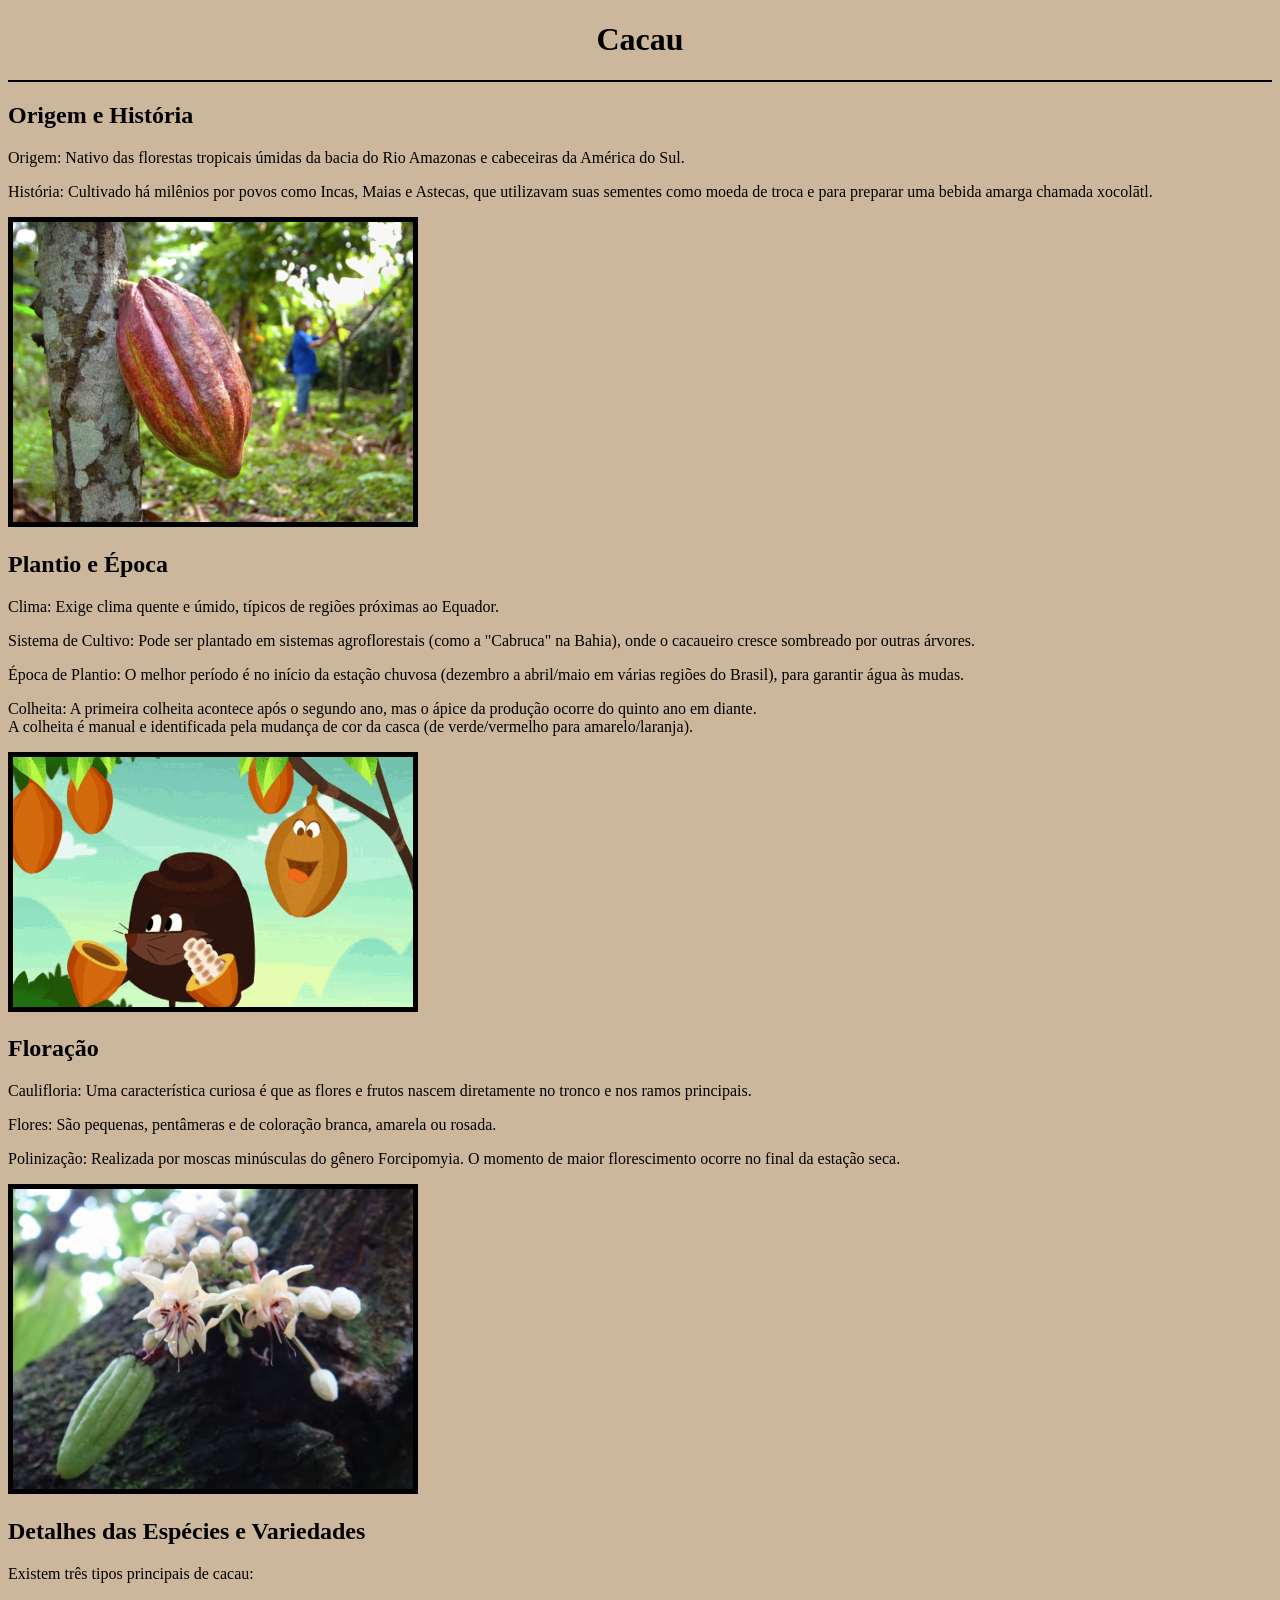
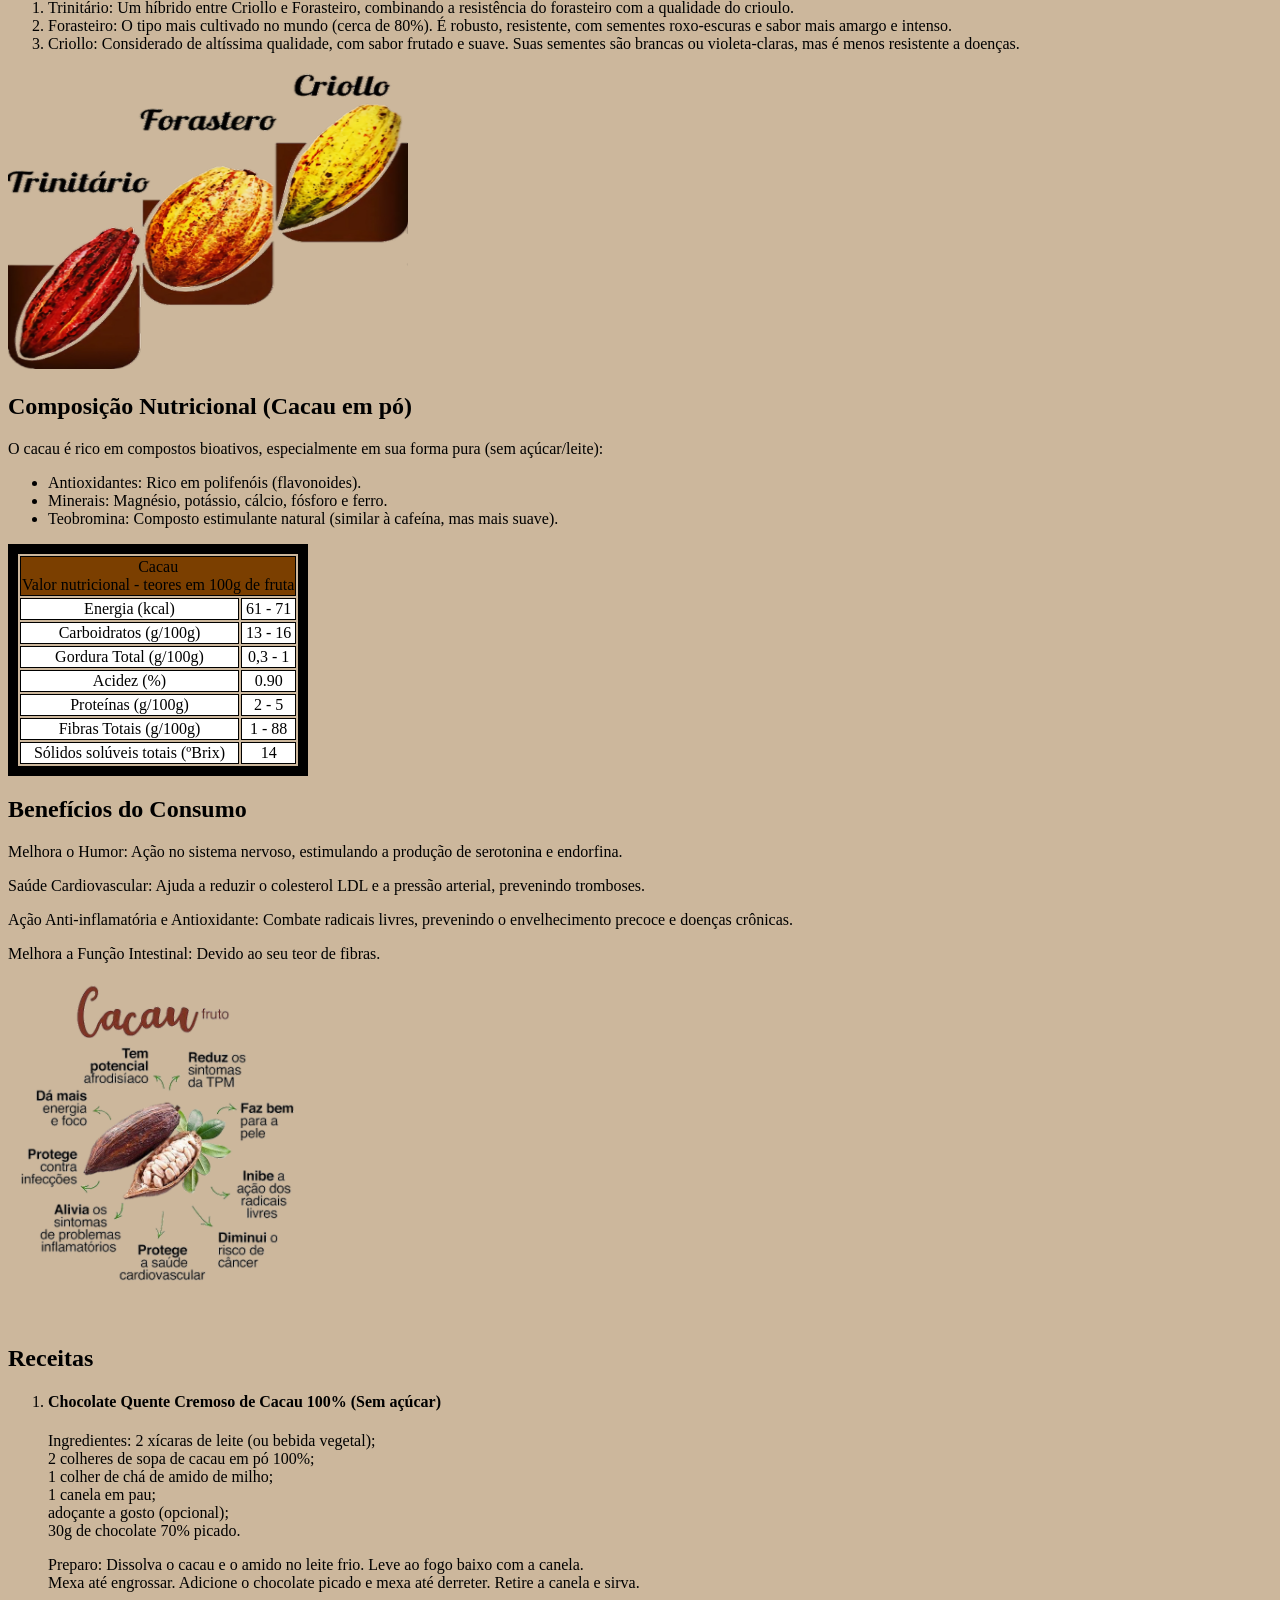
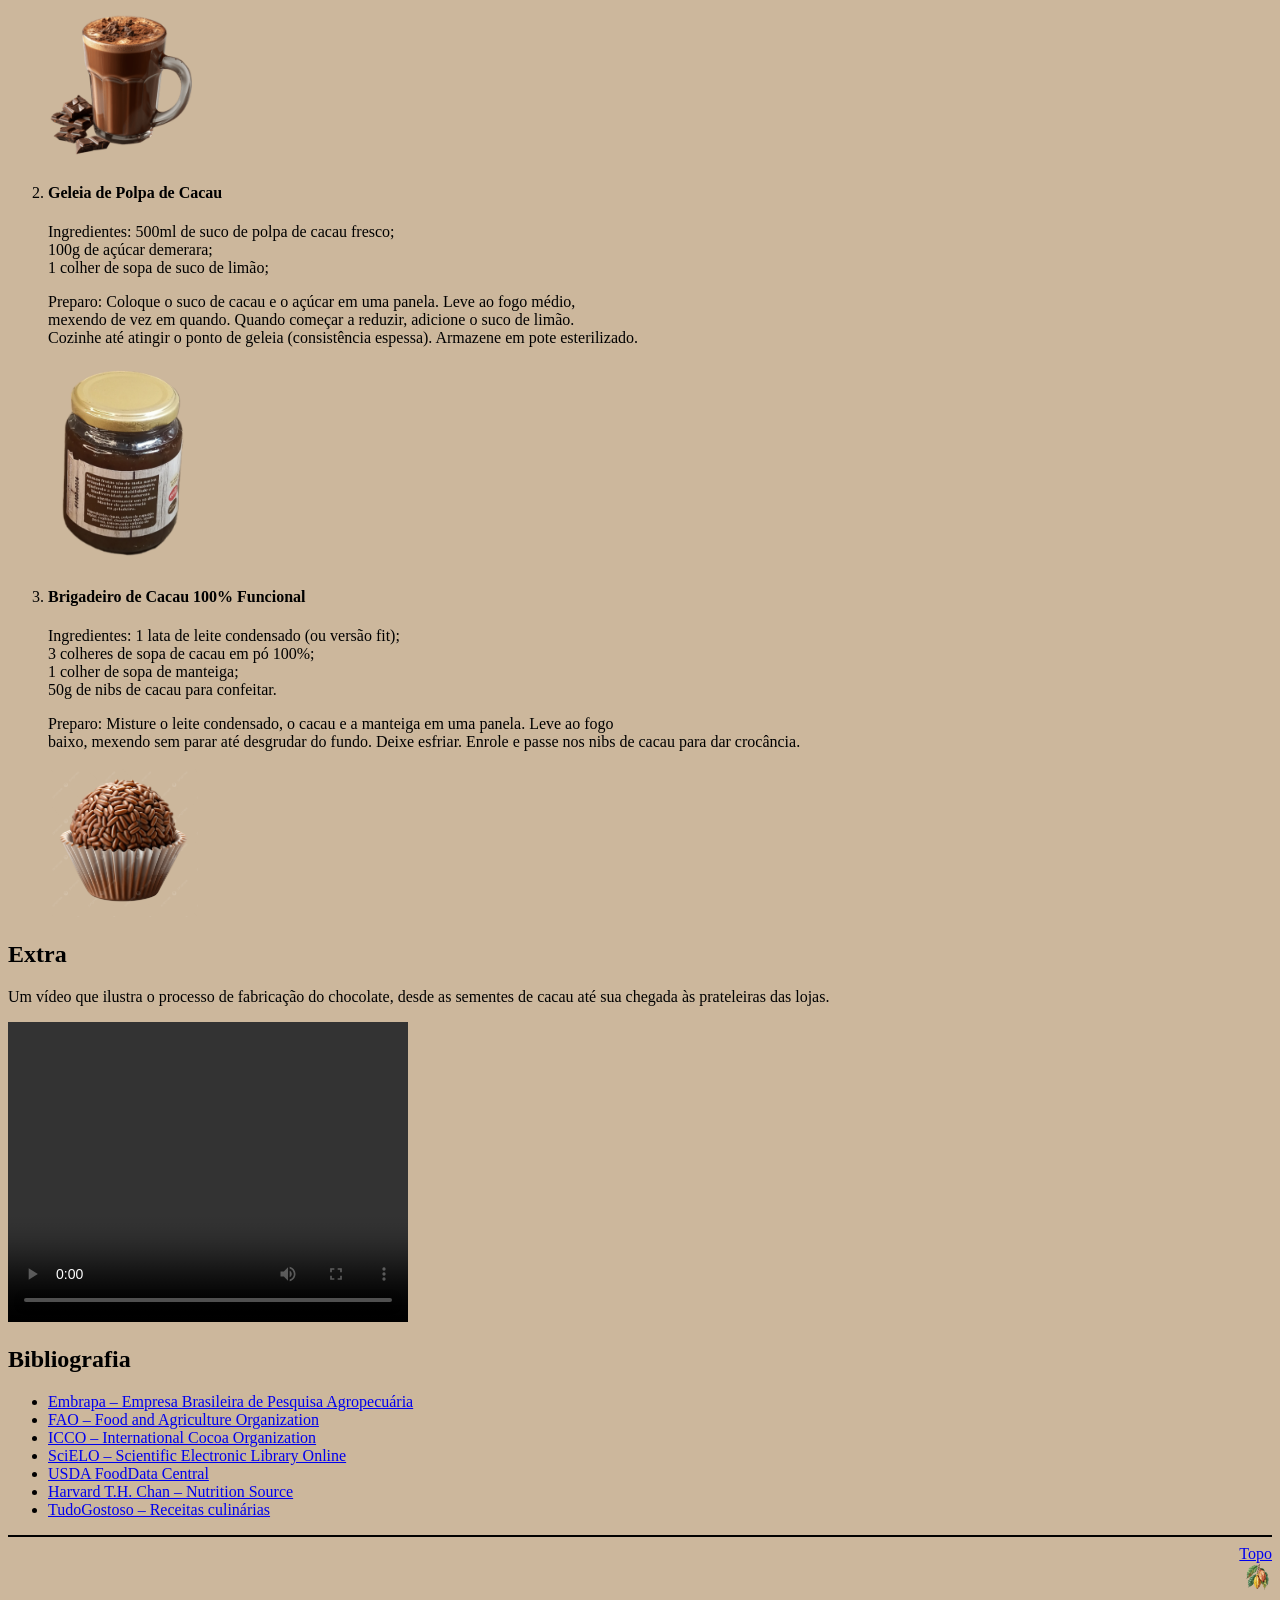
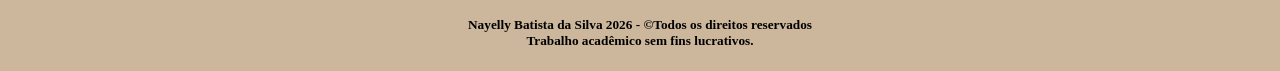
==== index.html @ ab0018b4 "Add files via upload" ====
<!doctype html>
<html lang="pt-br">
	<head>
		<title>Cacau</title>
		<meta charset="utf-8">
		<link rel="icon" type="image/png" href="img/cacauicon.png">
	</head>

	<body bgcolor="#ccb79c">

		<h1 align="center">Cacau</h1>
		<hr color="#000000">

		<h2 align="justify">Origem e História</h2>
		<p align="justify">Origem: Nativo das florestas tropicais úmidas da bacia do Rio Amazonas e cabeceiras da América do Sul.</p>
		<p align="justify">História: Cultivado há milênios por povos como Incas, Maias e Astecas, que utilizavam suas sementes como moeda de troca e para preparar uma bebida amarga chamada xocolātl.</p>
		<img src="img/cacau1.jpg" width="400" border="5">

		<h2 align="justify">Plantio e Época</h2>
		<p align="justify">Clima: Exige clima quente e úmido, típicos de regiões próximas ao Equador.</p>
		<p align="justify">Sistema de Cultivo: Pode ser plantado em sistemas agroflorestais (como a "Cabruca" na Bahia), onde o cacaueiro cresce sombreado por outras árvores.</p>
		<p align="justify">Época de Plantio: O melhor período é no início da estação chuvosa (dezembro a abril/maio em várias regiões do Brasil), para garantir água às mudas.</p>
		<p align="justify">Colheita: A primeira colheita acontece após o segundo ano, mas o ápice da produção ocorre do quinto ano em diante.<br>
		A colheita é manual e identificada pela mudança de cor da casca (de verde/vermelho para amarelo/laranja).</p>
		<img src="img/cacau2.gif" width="400" height="250" border="5">

		<h2 align="justify">Floração</h2>
		<p align="justify">Caulifloria: Uma característica curiosa é que as flores e frutos nascem diretamente no tronco e nos ramos principais.</p>
		<p align="justify">Flores: São pequenas, pentâmeras e de coloração branca, amarela ou rosada.</p>
		<p align="justify">Polinização: Realizada por moscas minúsculas do gênero Forcipomyia. O momento de maior florescimento ocorre no final da estação seca.</p>
		<img src="img/cacau3.jpg" width="400" border="5">

		<h2 align="justify">Detalhes das Espécies e Variedades</h2>
		<p align="justify">Existem três tipos principais de cacau:</p>

		<ol>
			<li>Trinitário: Um híbrido entre Criollo e Forasteiro, combinando a resistência do forasteiro com a qualidade do crioulo.</li>
			<li>Forasteiro: O tipo mais cultivado no mundo (cerca de 80%). É robusto, resistente, com sementes roxo-escuras e sabor mais amargo e intenso.</li>
			<li>Criollo: Considerado de altíssima qualidade, com sabor frutado e suave. Suas sementes são brancas ou violeta-claras, mas é menos resistente a doenças.</li>
		</ol>

		<img src="img/cacau4.png" width="400" height="300">

		<h2 align="justify">Composição Nutricional (Cacau em pó)</h2>
		<p align="justify">O cacau é rico em compostos bioativos, especialmente em sua forma pura (sem açúcar/leite):</p>

		<ul>
			<li>Antioxidantes: Rico em polifenóis (flavonoides).</li>
			<li>Minerais: Magnésio, potássio, cálcio, fósforo e ferro.</li>
			<li>Teobromina: Composto estimulante natural (similar à cafeína, mas mais suave).</li>
		</ul>

		<table align="justify" border="10" bordercolor="#000000">
			<tr>
				<td align="center" colspan="2" bgcolor="#7B3F00">
					Cacau<br>Valor nutricional - teores em 100g de fruta
				</td>
			</tr>
			<tr>
				<td align="center" bgcolor="#FFFFFF">Energia (kcal)</td>
				<td align="center" bgcolor="#FFFFFF">61 - 71</td>
			</tr>
			<tr>
				<td align="center" bgcolor="#FFFFFF">Carboidratos (g/100g)</td>
				<td align="center" bgcolor="#FFFFFF">13 - 16</td>
			</tr>
			<tr>
				<td align="center" bgcolor="#FFFFFF">Gordura Total (g/100g)</td>
				<td align="center" bgcolor="#FFFFFF">0,3 - 1</td>
			</tr>
			<tr>
				<td align="center" bgcolor="#FFFFFF">Acidez (%)</td>
				<td align="center" bgcolor="#FFFFFF">0.90</td>
			</tr>
			<tr>
				<td align="center" bgcolor="#FFFFFF">Proteínas (g/100g)</td>
				<td align="center" bgcolor="#FFFFFF">2 - 5</td>
			</tr>
			<tr>
				<td align="center" bgcolor="#FFFFFF">Fibras Totais (g/100g)</td>
				<td align="center" bgcolor="#FFFFFF">1 - 88</td>
			</tr>
			<tr>
				<td align="center" bgcolor="#FFFFFF">Sólidos solúveis totais (ºBrix)</td>
				<td align="center" bgcolor="#FFFFFF">14</td>
			</tr>
		</table>

		<h2 align="justify">Benefícios do Consumo</h2>
		<p align="justify">Melhora o Humor: Ação no sistema nervoso, estimulando a produção de serotonina e endorfina.</p>
		<p align="justify">Saúde Cardiovascular: Ajuda a reduzir o colesterol LDL e a pressão arterial, prevenindo tromboses.</p>
		<p align="justify">Ação Anti-inflamatória e Antioxidante: Combate radicais livres, prevenindo o envelhecimento precoce e doenças crônicas.</p>
		<p align="justify">Melhora a Função Intestinal: Devido ao seu teor de fibras.</p>
		<img src="img/cacau6.png" width="300">

		<h2 align="justify">Receitas</h2>

		<ol>
			<li>
				<h4>Chocolate Quente Cremoso de Cacau 100% (Sem açúcar)</h4>
				<p>Ingredientes: 2 xícaras de leite (ou bebida vegetal);<br> 2 colheres de sopa de cacau em pó 100%;<br> 1 colher de chá de amido de milho;<br> 1 canela em pau;<br> adoçante a gosto (opcional);<br> 30g de chocolate 70% picado.</p>
				<p>Preparo: Dissolva o cacau e o amido no leite frio. Leve ao fogo baixo com a canela.<br> Mexa até engrossar. Adicione o chocolate picado e mexa até derreter. Retire a canela e sirva.</p>
				<img src="img/receita1.png" width="150">
			</li>

			<li>
				<h4>Geleia de Polpa de Cacau</h4>
				<p>Ingredientes: 500ml de suco de polpa de cacau fresco;<br> 100g de açúcar demerara;<br> 1 colher de sopa de suco de limão;</p>
				<p>Preparo: Coloque o suco de cacau e o açúcar em uma panela. Leve ao fogo médio,<br> mexendo de vez em quando. Quando começar a reduzir, adicione o suco de limão.<br> Cozinhe até atingir o ponto de geleia (consistência espessa). Armazene em pote esterilizado.</p>
				<img src="img/receita2.png" width="150">
			</li>

			<li>
				<h4>Brigadeiro de Cacau 100% Funcional</h4>
				<p>Ingredientes: 1 lata de leite condensado (ou versão fit);<br> 3 colheres de sopa de cacau em pó 100%;<br> 1 colher de sopa de manteiga;<br> 50g de nibs de cacau para confeitar.</p>
				<p>Preparo: Misture o leite condensado, o cacau e a manteiga em uma panela. Leve ao fogo<br> baixo, mexendo sem parar até desgrudar do fundo. Deixe esfriar. Enrole e passe nos nibs de cacau para dar crocância.</p>
				<img src="img/receita3.png" width="150">
			</li>
		</ol>

		<h2 align="justify">Extra</h2>
		<p align="justify">Um vídeo que ilustra o processo de fabricação do chocolate, desde as sementes de cacau até sua chegada às prateleiras das lojas.</p>

		<video controls width="400" height="300">
			<source src="video/cacau.mp4" type="video/mp4">
		</video>
		
		<h2 align="justify">Bibliografia</h2>

		<ul>
			<li><a href="https://www.embrapa.br">Embrapa – Empresa Brasileira de Pesquisa Agropecuária</a></li>
			<li><a href="https://www.fao.org">FAO – Food and Agriculture Organization</a></li>
			<li><a href="https://www.icco.org">ICCO – International Cocoa Organization</a></li>
			<li><a href="https://www.scielo.br">SciELO – Scientific Electronic Library Online</a></li>
			<li><a href="https://fdc.nal.usda.gov">USDA FoodData Central</a></li>
			<li><a href="https://www.hsph.harvard.edu/nutritionsource">Harvard T.H. Chan – Nutrition Source</a></li>
			<li><a href="https://www.tudogostoso.com.br">TudoGostoso – Receitas culinárias</a></li>
		</ul>


		<hr color="#000000">

		<div align="right"><a href="#">Topo</a></div>
		<div align="right">
        <a href="#"><img src="img/ancora.png" width="28"></a>
		</div>

		<h5 align="center">Nayelly Batista da Silva 2026 - &copyTodos os direitos reservados<br>Trabalho acadêmico sem fins lucrativos.</h5>

	</body>
</html>
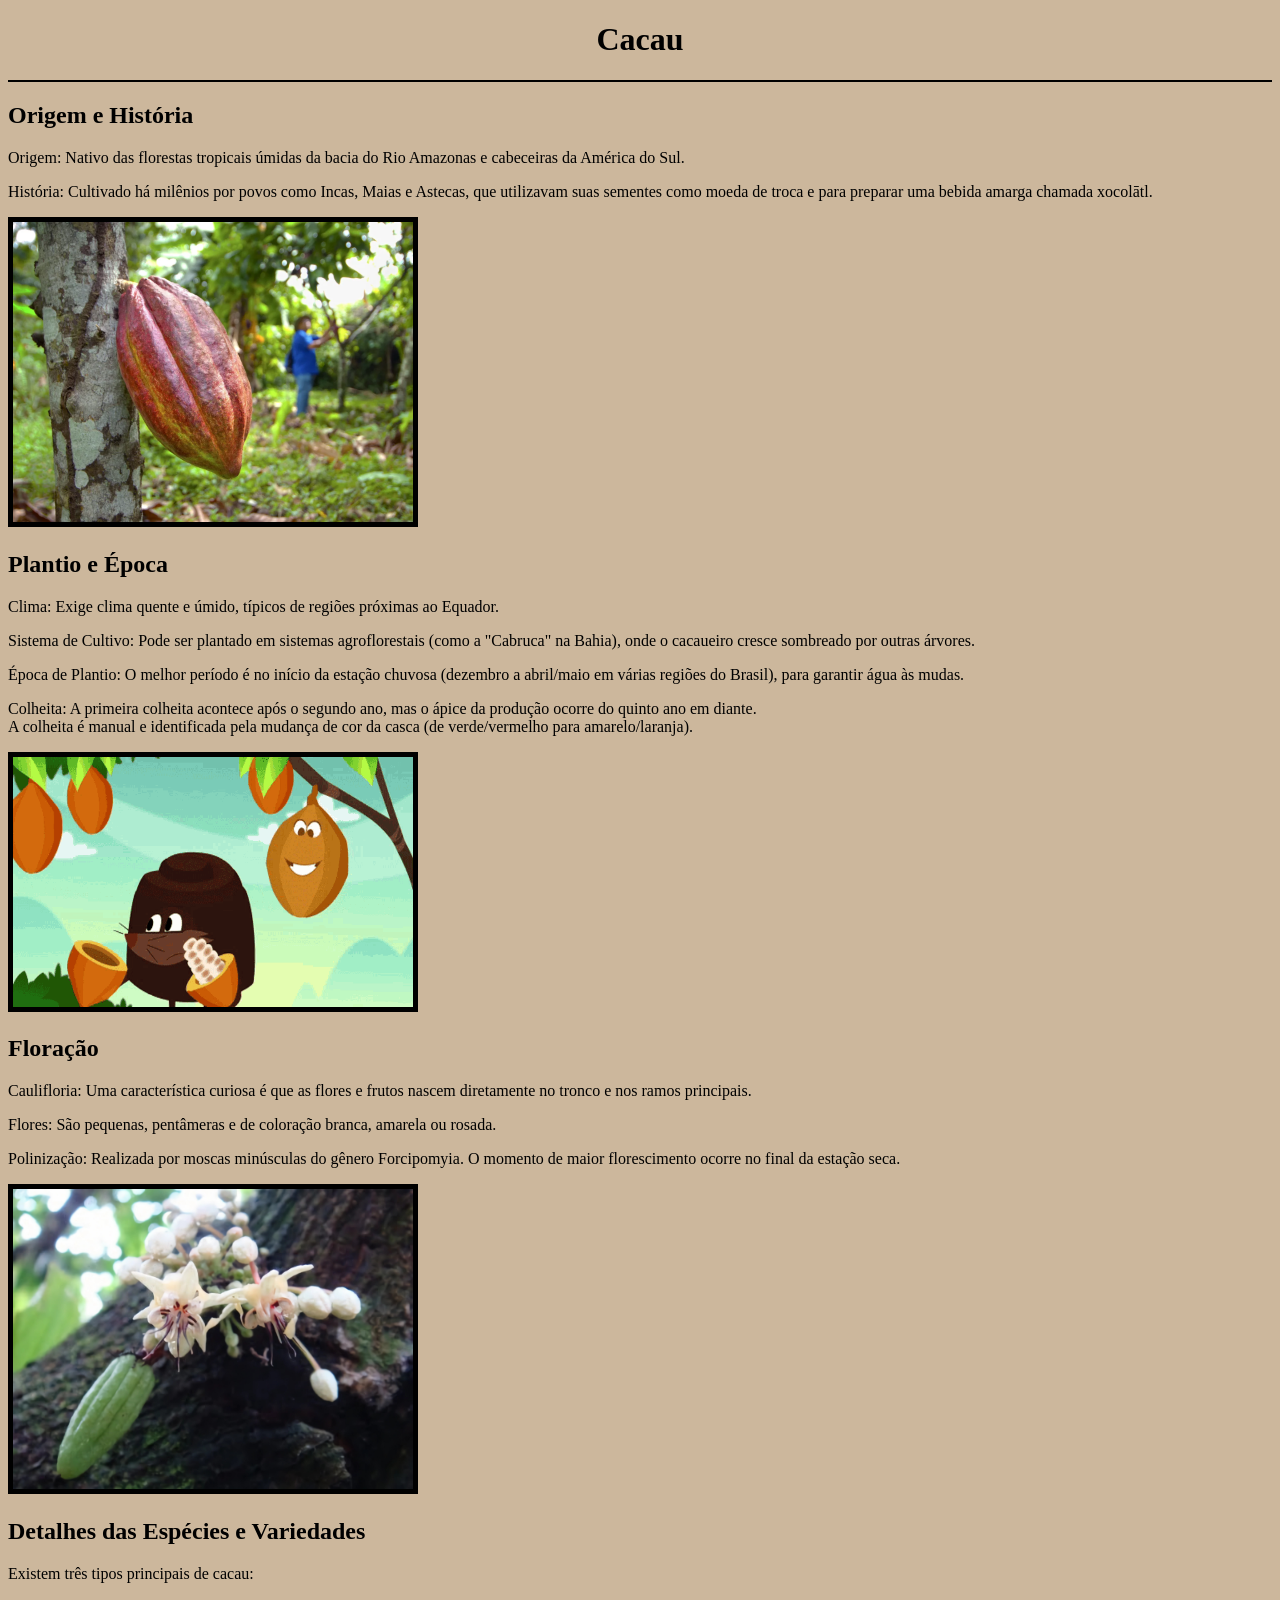
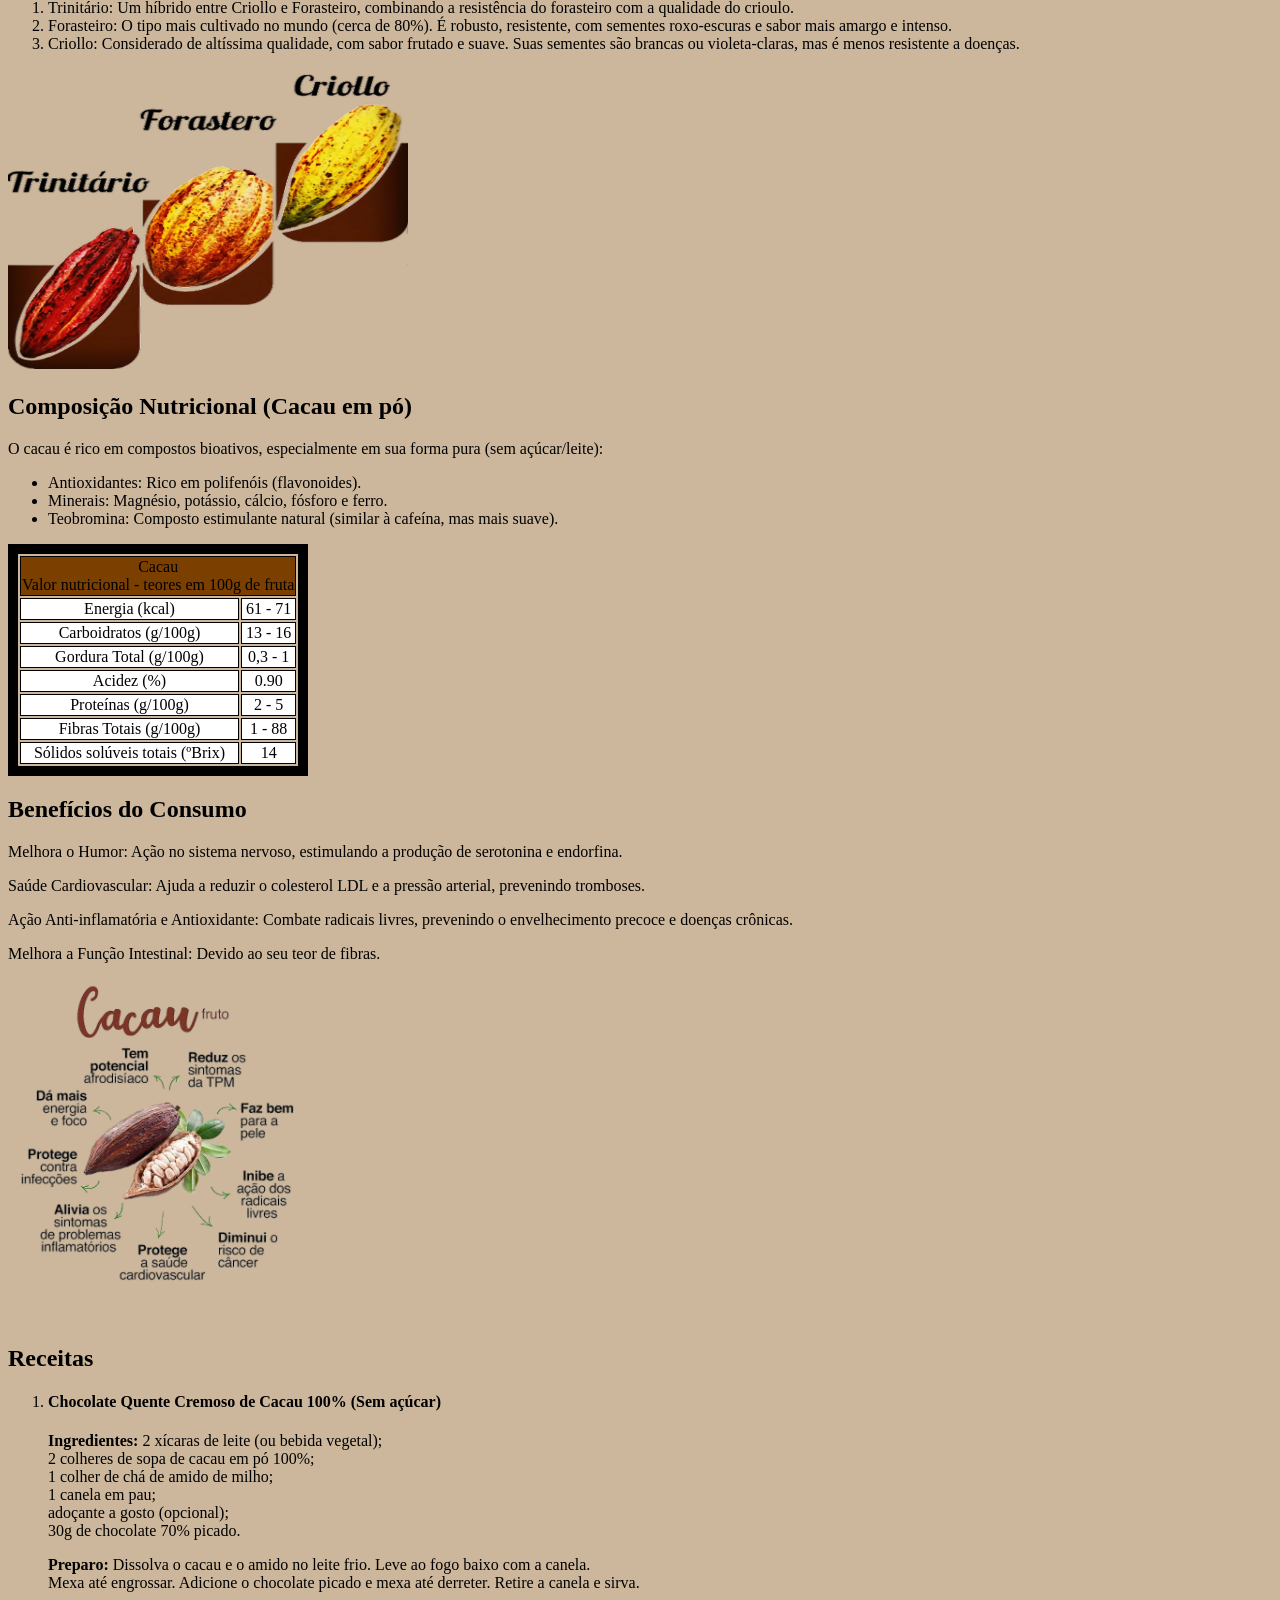
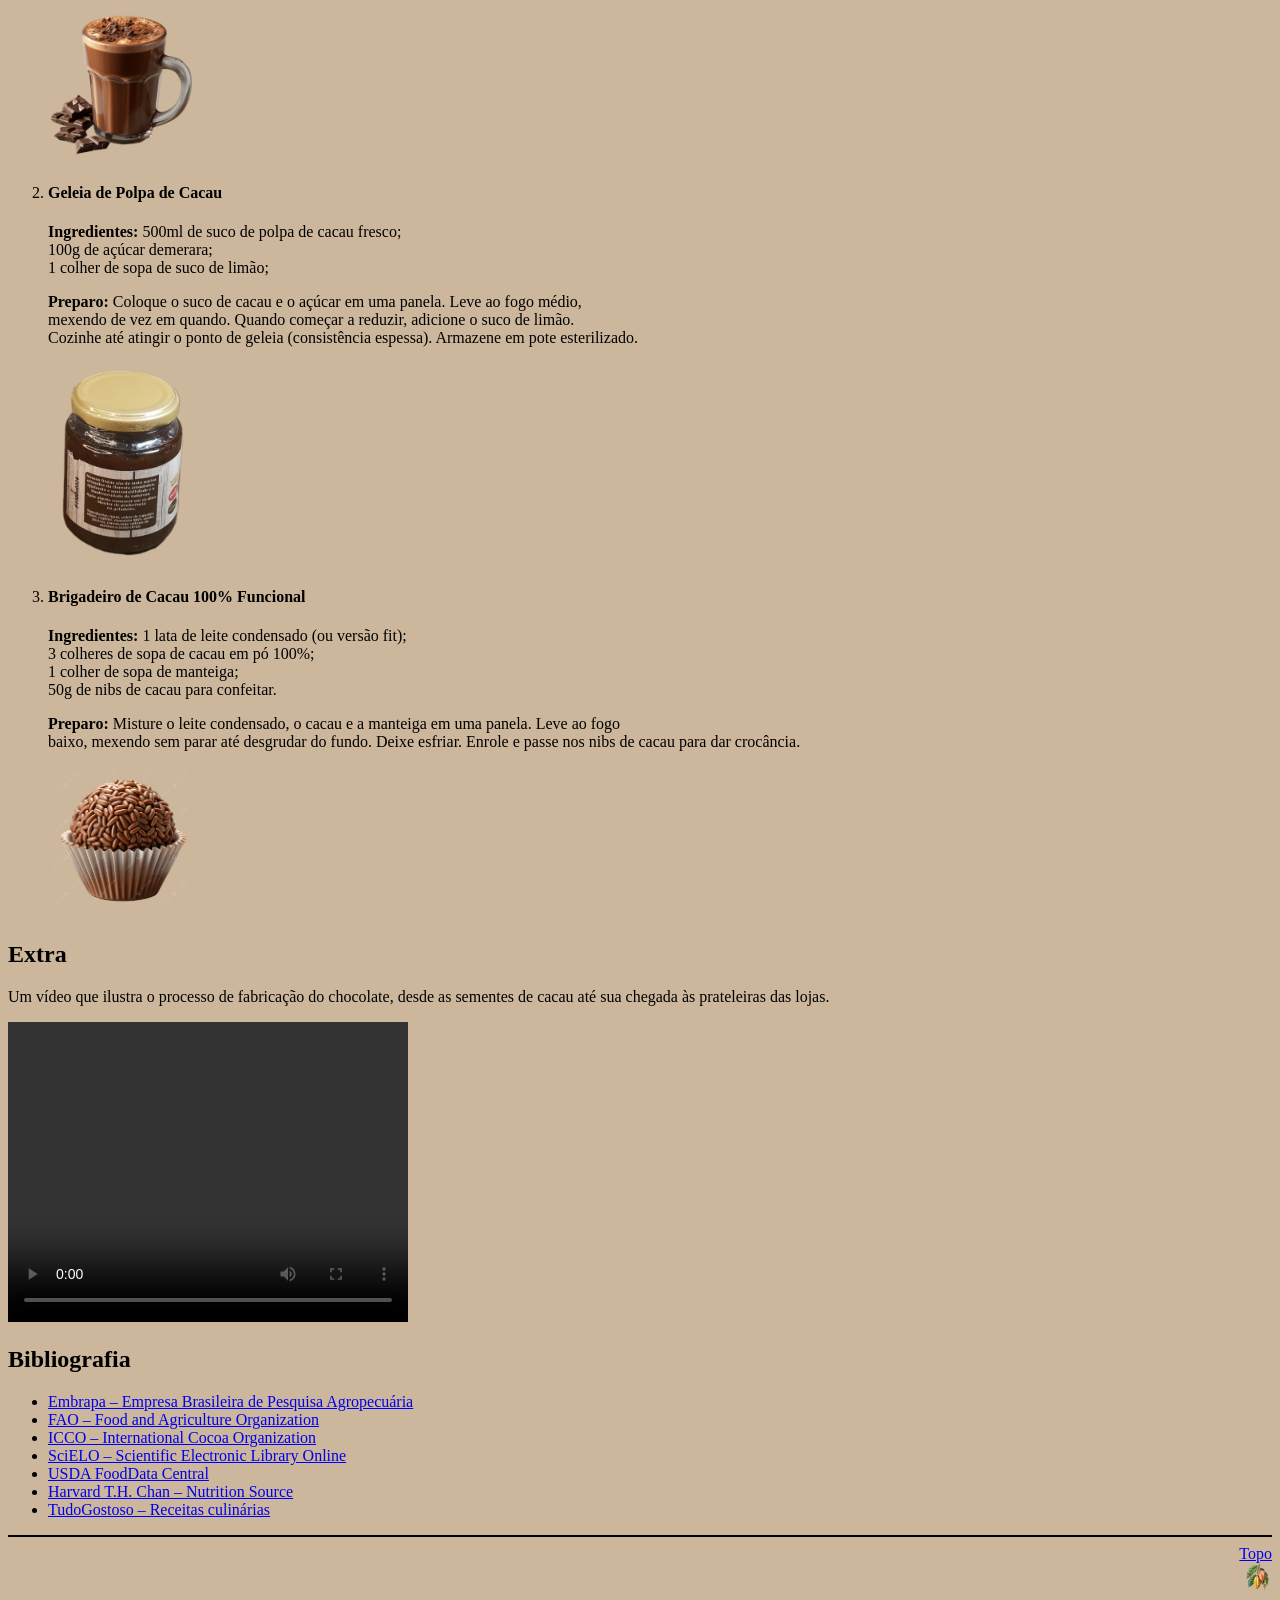
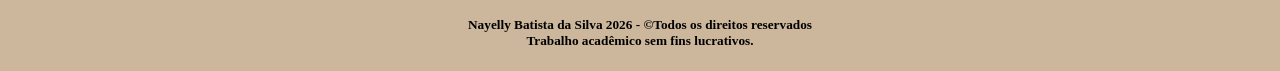
==== commit 8974300f: "index.html" ====
--- a/index.html
+++ b/index.html
@@ -1,7 +1,7 @@
 <!doctype html>
 <html lang="pt-br">
 	<head>
-		<title>Cacau</title>
+		<title>Cacau: O Ouro Marrom do Brasil</title>
 		<meta charset="utf-8">
 		<link rel="icon" type="image/png" href="img/cacauicon.png">
 	</head>
@@ -98,22 +98,22 @@
 		<ol>
 			<li>
 				<h4>Chocolate Quente Cremoso de Cacau 100% (Sem açúcar)</h4>
-				<p>Ingredientes: 2 xícaras de leite (ou bebida vegetal);<br> 2 colheres de sopa de cacau em pó 100%;<br> 1 colher de chá de amido de milho;<br> 1 canela em pau;<br> adoçante a gosto (opcional);<br> 30g de chocolate 70% picado.</p>
-				<p>Preparo: Dissolva o cacau e o amido no leite frio. Leve ao fogo baixo com a canela.<br> Mexa até engrossar. Adicione o chocolate picado e mexa até derreter. Retire a canela e sirva.</p>
+				<p><b>Ingredientes:</b> 2 xícaras de leite (ou bebida vegetal);<br> 2 colheres de sopa de cacau em pó 100%;<br> 1 colher de chá de amido de milho;<br> 1 canela em pau;<br> adoçante a gosto (opcional);<br> 30g de chocolate 70% picado.</p>
+				<p><b>Preparo:</b> Dissolva o cacau e o amido no leite frio. Leve ao fogo baixo com a canela.<br> Mexa até engrossar. Adicione o chocolate picado e mexa até derreter. Retire a canela e sirva.</p>
 				<img src="img/receita1.png" width="150">
 			</li>
 
 			<li>
 				<h4>Geleia de Polpa de Cacau</h4>
-				<p>Ingredientes: 500ml de suco de polpa de cacau fresco;<br> 100g de açúcar demerara;<br> 1 colher de sopa de suco de limão;</p>
-				<p>Preparo: Coloque o suco de cacau e o açúcar em uma panela. Leve ao fogo médio,<br> mexendo de vez em quando. Quando começar a reduzir, adicione o suco de limão.<br> Cozinhe até atingir o ponto de geleia (consistência espessa). Armazene em pote esterilizado.</p>
+				<p><b>Ingredientes:</b> 500ml de suco de polpa de cacau fresco;<br> 100g de açúcar demerara;<br> 1 colher de sopa de suco de limão;</p>
+				<p><b>Preparo:</b> Coloque o suco de cacau e o açúcar em uma panela. Leve ao fogo médio,<br> mexendo de vez em quando. Quando começar a reduzir, adicione o suco de limão.<br> Cozinhe até atingir o ponto de geleia (consistência espessa). Armazene em pote esterilizado.</p>
 				<img src="img/receita2.png" width="150">
 			</li>
 
 			<li>
 				<h4>Brigadeiro de Cacau 100% Funcional</h4>
-				<p>Ingredientes: 1 lata de leite condensado (ou versão fit);<br> 3 colheres de sopa de cacau em pó 100%;<br> 1 colher de sopa de manteiga;<br> 50g de nibs de cacau para confeitar.</p>
-				<p>Preparo: Misture o leite condensado, o cacau e a manteiga em uma panela. Leve ao fogo<br> baixo, mexendo sem parar até desgrudar do fundo. Deixe esfriar. Enrole e passe nos nibs de cacau para dar crocância.</p>
+				<p><b>Ingredientes:</b> 1 lata de leite condensado (ou versão fit);<br> 3 colheres de sopa de cacau em pó 100%;<br> 1 colher de sopa de manteiga;<br> 50g de nibs de cacau para confeitar.</p>
+				<p><b>Preparo:</b> Misture o leite condensado, o cacau e a manteiga em uma panela. Leve ao fogo<br> baixo, mexendo sem parar até desgrudar do fundo. Deixe esfriar. Enrole e passe nos nibs de cacau para dar crocância.</p>
 				<img src="img/receita3.png" width="150">
 			</li>
 		</ol>
@@ -148,4 +148,4 @@
 		<h5 align="center">Nayelly Batista da Silva 2026 - &copyTodos os direitos reservados<br>Trabalho acadêmico sem fins lucrativos.</h5>
 
 	</body>
-</html>+</html>
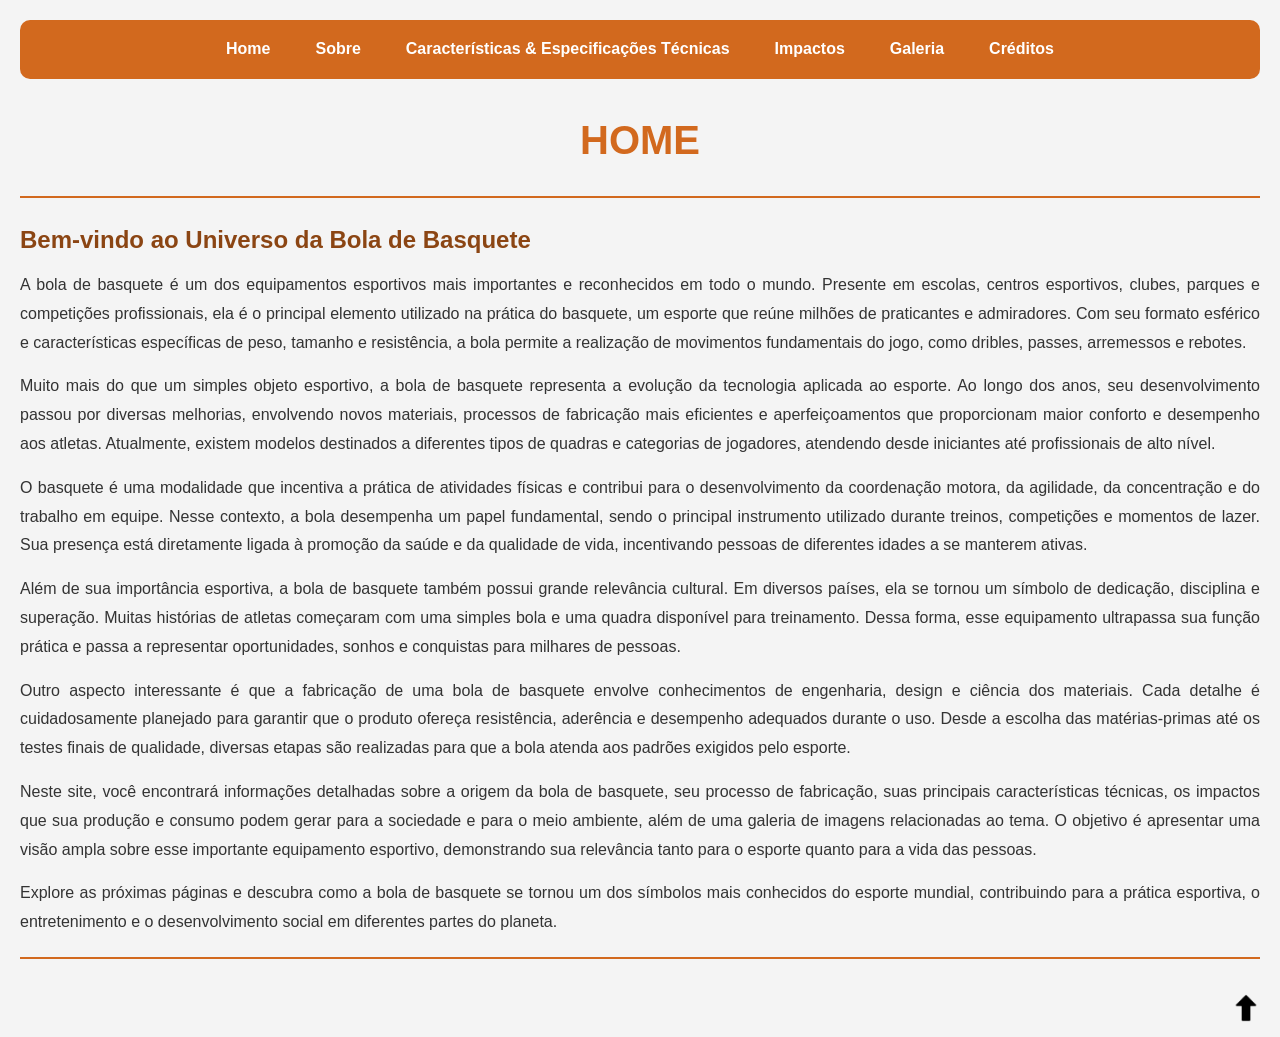
==== commit 22441698: "Add files via upload" ====
--- a/index.html
+++ b/index.html
@@ -1,151 +1,40 @@
-<!doctype html>
+<!DOCTYPE html>
 <html lang="pt-br">
-	<head>
-		<title>Cacau: O Ouro Marrom do Brasil</title>
-		<meta charset="utf-8">
-		<link rel="icon" type="image/png" href="img/cacauicon.png">
-	</head>
+    <head>
+        <title>Bola de Basquete - Home </title>
+        <meta charset="utf-8">
+        <link rel= "icon" type="image/png" href="image/BolaDeBasquete.png">
+        <link rel="stylesheet" type="text/css" href="style/style.css" />
+    </head>
+    <body>
+        <nav id="menu">
+            <ul>
+	  	        <li> <a href="index.html"> Home </a> </li>
+	            <li> <a href="sobre.html"> Sobre </a> </li>
+		        <li> <a href="caracteristicas&especificacoestecnicas.html"> Características & Especificações Técnicas </a> </li>
+		        <li> <a href="impactos.html"> Impactos </a> </li>
+		        <li> <a href="galeria.html"> Galeria </a> </li>
+                <li> <a href="creditos.html"> Créditos </a> </li>
+            </ul>
+        </nav>
 
-	<body bgcolor="#ccb79c">
+        <h1>HOME</h1>
 
-		<h1 align="center">Cacau</h1>
-		<hr color="#000000">
+        <hr>
 
-		<h2 align="justify">Origem e História</h2>
-		<p align="justify">Origem: Nativo das florestas tropicais úmidas da bacia do Rio Amazonas e cabeceiras da América do Sul.</p>
-		<p align="justify">História: Cultivado há milênios por povos como Incas, Maias e Astecas, que utilizavam suas sementes como moeda de troca e para preparar uma bebida amarga chamada xocolātl.</p>
-		<img src="img/cacau1.jpg" width="400" border="5">
+        
+        <h2>Bem-vindo ao Universo da Bola de Basquete</h2>
+        <p>A bola de basquete é um dos equipamentos esportivos mais importantes e reconhecidos em todo o mundo. Presente em escolas, centros esportivos, clubes, parques e competições profissionais, ela é o principal elemento utilizado na prática do basquete, um esporte que reúne milhões de praticantes e admiradores. Com seu formato esférico e características específicas de peso, tamanho e resistência, a bola permite a realização de movimentos fundamentais do jogo, como dribles, passes, arremessos e rebotes.</p>
+        <p>Muito mais do que um simples objeto esportivo, a bola de basquete representa a evolução da tecnologia aplicada ao esporte. Ao longo dos anos, seu desenvolvimento passou por diversas melhorias, envolvendo novos materiais, processos de fabricação mais eficientes e aperfeiçoamentos que proporcionam maior conforto e desempenho aos atletas. Atualmente, existem modelos destinados a diferentes tipos de quadras e categorias de jogadores, atendendo desde iniciantes até profissionais de alto nível.</p>
+        <p>O basquete é uma modalidade que incentiva a prática de atividades físicas e contribui para o desenvolvimento da coordenação motora, da agilidade, da concentração e do trabalho em equipe. Nesse contexto, a bola desempenha um papel fundamental, sendo o principal instrumento utilizado durante treinos, competições e momentos de lazer. Sua presença está diretamente ligada à promoção da saúde e da qualidade de vida, incentivando pessoas de diferentes idades a se manterem ativas.</p>
+        <p>Além de sua importância esportiva, a bola de basquete também possui grande relevância cultural. Em diversos países, ela se tornou um símbolo de dedicação, disciplina e superação. Muitas histórias de atletas começaram com uma simples bola e uma quadra disponível para treinamento. Dessa forma, esse equipamento ultrapassa sua função prática e passa a representar oportunidades, sonhos e conquistas para milhares de pessoas.</p>
+        <p>Outro aspecto interessante é que a fabricação de uma bola de basquete envolve conhecimentos de engenharia, design e ciência dos materiais. Cada detalhe é cuidadosamente planejado para garantir que o produto ofereça resistência, aderência e desempenho adequados durante o uso. Desde a escolha das matérias-primas até os testes finais de qualidade, diversas etapas são realizadas para que a bola atenda aos padrões exigidos pelo esporte.</p>
+        <p>Neste site, você encontrará informações detalhadas sobre a origem da bola de basquete, seu processo de fabricação, suas principais características técnicas, os impactos que sua produção e consumo podem gerar para a sociedade e para o meio ambiente, além de uma galeria de imagens relacionadas ao tema. O objetivo é apresentar uma visão ampla sobre esse importante equipamento esportivo, demonstrando sua relevância tanto para o esporte quanto para a vida das pessoas.</p>
+        <p>Explore as próximas páginas e descubra como a bola de basquete se tornou um dos símbolos mais conhecidos do esporte mundial, contribuindo para a prática esportiva, o entretenimento e o desenvolvimento social em diferentes partes do planeta.</p>
 
-		<h2 align="justify">Plantio e Época</h2>
-		<p align="justify">Clima: Exige clima quente e úmido, típicos de regiões próximas ao Equador.</p>
-		<p align="justify">Sistema de Cultivo: Pode ser plantado em sistemas agroflorestais (como a "Cabruca" na Bahia), onde o cacaueiro cresce sombreado por outras árvores.</p>
-		<p align="justify">Época de Plantio: O melhor período é no início da estação chuvosa (dezembro a abril/maio em várias regiões do Brasil), para garantir água às mudas.</p>
-		<p align="justify">Colheita: A primeira colheita acontece após o segundo ano, mas o ápice da produção ocorre do quinto ano em diante.<br>
-		A colheita é manual e identificada pela mudança de cor da casca (de verde/vermelho para amarelo/laranja).</p>
-		<img src="img/cacau2.gif" width="400" height="250" border="5">
-
-		<h2 align="justify">Floração</h2>
-		<p align="justify">Caulifloria: Uma característica curiosa é que as flores e frutos nascem diretamente no tronco e nos ramos principais.</p>
-		<p align="justify">Flores: São pequenas, pentâmeras e de coloração branca, amarela ou rosada.</p>
-		<p align="justify">Polinização: Realizada por moscas minúsculas do gênero Forcipomyia. O momento de maior florescimento ocorre no final da estação seca.</p>
-		<img src="img/cacau3.jpg" width="400" border="5">
-
-		<h2 align="justify">Detalhes das Espécies e Variedades</h2>
-		<p align="justify">Existem três tipos principais de cacau:</p>
-
-		<ol>
-			<li>Trinitário: Um híbrido entre Criollo e Forasteiro, combinando a resistência do forasteiro com a qualidade do crioulo.</li>
-			<li>Forasteiro: O tipo mais cultivado no mundo (cerca de 80%). É robusto, resistente, com sementes roxo-escuras e sabor mais amargo e intenso.</li>
-			<li>Criollo: Considerado de altíssima qualidade, com sabor frutado e suave. Suas sementes são brancas ou violeta-claras, mas é menos resistente a doenças.</li>
-		</ol>
-
-		<img src="img/cacau4.png" width="400" height="300">
-
-		<h2 align="justify">Composição Nutricional (Cacau em pó)</h2>
-		<p align="justify">O cacau é rico em compostos bioativos, especialmente em sua forma pura (sem açúcar/leite):</p>
-
-		<ul>
-			<li>Antioxidantes: Rico em polifenóis (flavonoides).</li>
-			<li>Minerais: Magnésio, potássio, cálcio, fósforo e ferro.</li>
-			<li>Teobromina: Composto estimulante natural (similar à cafeína, mas mais suave).</li>
-		</ul>
-
-		<table align="justify" border="10" bordercolor="#000000">
-			<tr>
-				<td align="center" colspan="2" bgcolor="#7B3F00">
-					Cacau<br>Valor nutricional - teores em 100g de fruta
-				</td>
-			</tr>
-			<tr>
-				<td align="center" bgcolor="#FFFFFF">Energia (kcal)</td>
-				<td align="center" bgcolor="#FFFFFF">61 - 71</td>
-			</tr>
-			<tr>
-				<td align="center" bgcolor="#FFFFFF">Carboidratos (g/100g)</td>
-				<td align="center" bgcolor="#FFFFFF">13 - 16</td>
-			</tr>
-			<tr>
-				<td align="center" bgcolor="#FFFFFF">Gordura Total (g/100g)</td>
-				<td align="center" bgcolor="#FFFFFF">0,3 - 1</td>
-			</tr>
-			<tr>
-				<td align="center" bgcolor="#FFFFFF">Acidez (%)</td>
-				<td align="center" bgcolor="#FFFFFF">0.90</td>
-			</tr>
-			<tr>
-				<td align="center" bgcolor="#FFFFFF">Proteínas (g/100g)</td>
-				<td align="center" bgcolor="#FFFFFF">2 - 5</td>
-			</tr>
-			<tr>
-				<td align="center" bgcolor="#FFFFFF">Fibras Totais (g/100g)</td>
-				<td align="center" bgcolor="#FFFFFF">1 - 88</td>
-			</tr>
-			<tr>
-				<td align="center" bgcolor="#FFFFFF">Sólidos solúveis totais (ºBrix)</td>
-				<td align="center" bgcolor="#FFFFFF">14</td>
-			</tr>
-		</table>
-
-		<h2 align="justify">Benefícios do Consumo</h2>
-		<p align="justify">Melhora o Humor: Ação no sistema nervoso, estimulando a produção de serotonina e endorfina.</p>
-		<p align="justify">Saúde Cardiovascular: Ajuda a reduzir o colesterol LDL e a pressão arterial, prevenindo tromboses.</p>
-		<p align="justify">Ação Anti-inflamatória e Antioxidante: Combate radicais livres, prevenindo o envelhecimento precoce e doenças crônicas.</p>
-		<p align="justify">Melhora a Função Intestinal: Devido ao seu teor de fibras.</p>
-		<img src="img/cacau6.png" width="300">
-
-		<h2 align="justify">Receitas</h2>
-
-		<ol>
-			<li>
-				<h4>Chocolate Quente Cremoso de Cacau 100% (Sem açúcar)</h4>
-				<p><b>Ingredientes:</b> 2 xícaras de leite (ou bebida vegetal);<br> 2 colheres de sopa de cacau em pó 100%;<br> 1 colher de chá de amido de milho;<br> 1 canela em pau;<br> adoçante a gosto (opcional);<br> 30g de chocolate 70% picado.</p>
-				<p><b>Preparo:</b> Dissolva o cacau e o amido no leite frio. Leve ao fogo baixo com a canela.<br> Mexa até engrossar. Adicione o chocolate picado e mexa até derreter. Retire a canela e sirva.</p>
-				<img src="img/receita1.png" width="150">
-			</li>
-
-			<li>
-				<h4>Geleia de Polpa de Cacau</h4>
-				<p><b>Ingredientes:</b> 500ml de suco de polpa de cacau fresco;<br> 100g de açúcar demerara;<br> 1 colher de sopa de suco de limão;</p>
-				<p><b>Preparo:</b> Coloque o suco de cacau e o açúcar em uma panela. Leve ao fogo médio,<br> mexendo de vez em quando. Quando começar a reduzir, adicione o suco de limão.<br> Cozinhe até atingir o ponto de geleia (consistência espessa). Armazene em pote esterilizado.</p>
-				<img src="img/receita2.png" width="150">
-			</li>
-
-			<li>
-				<h4>Brigadeiro de Cacau 100% Funcional</h4>
-				<p><b>Ingredientes:</b> 1 lata de leite condensado (ou versão fit);<br> 3 colheres de sopa de cacau em pó 100%;<br> 1 colher de sopa de manteiga;<br> 50g de nibs de cacau para confeitar.</p>
-				<p><b>Preparo:</b> Misture o leite condensado, o cacau e a manteiga em uma panela. Leve ao fogo<br> baixo, mexendo sem parar até desgrudar do fundo. Deixe esfriar. Enrole e passe nos nibs de cacau para dar crocância.</p>
-				<img src="img/receita3.png" width="150">
-			</li>
-		</ol>
-
-		<h2 align="justify">Extra</h2>
-		<p align="justify">Um vídeo que ilustra o processo de fabricação do chocolate, desde as sementes de cacau até sua chegada às prateleiras das lojas.</p>
-
-		<video controls width="400" height="300">
-			<source src="video/cacau.mp4" type="video/mp4">
-		</video>
-		
-		<h2 align="justify">Bibliografia</h2>
-
-		<ul>
-			<li><a href="https://www.embrapa.br">Embrapa – Empresa Brasileira de Pesquisa Agropecuária</a></li>
-			<li><a href="https://www.fao.org">FAO – Food and Agriculture Organization</a></li>
-			<li><a href="https://www.icco.org">ICCO – International Cocoa Organization</a></li>
-			<li><a href="https://www.scielo.br">SciELO – Scientific Electronic Library Online</a></li>
-			<li><a href="https://fdc.nal.usda.gov">USDA FoodData Central</a></li>
-			<li><a href="https://www.hsph.harvard.edu/nutritionsource">Harvard T.H. Chan – Nutrition Source</a></li>
-			<li><a href="https://www.tudogostoso.com.br">TudoGostoso – Receitas culinárias</a></li>
-		</ul>
-
-
-		<hr color="#000000">
-
-		<div align="right"><a href="#">Topo</a></div>
-		<div align="right">
-        <a href="#"><img src="img/ancora.png" width="28"></a>
-		</div>
-
-		<h5 align="center">Nayelly Batista da Silva 2026 - &copyTodos os direitos reservados<br>Trabalho acadêmico sem fins lucrativos.</h5>
-
-	</body>
+        <hr>
+        <div align="right"><a href="#"><img src="image/ancora.png" width="28"></a></div>
+        
+    </body>
 </html>
+      
--- a/style/style.css
+++ b/style/style.css
@@ -0,0 +1,116 @@
+/* Reset */
+*{
+    margin: 0;
+    padding: 0;
+    box-sizing: border-box;
+}
+
+/* Corpo da página */
+body{
+    font-family: Arial, Helvetica, sans-serif;
+    background-color: #f4f4f4;
+    color: #333;
+    line-height: 1.8;
+    padding: 20px;
+}
+
+/* Menu */
+#menu{
+    background-color: #d2691e;
+    padding: 15px;
+    border-radius: 10px;
+    margin-bottom: 25px;
+}
+
+#menu ul{
+    list-style: none;
+    display: flex;
+    flex-wrap: wrap;
+    justify-content: center;
+    gap: 15px;
+}
+
+#menu ul li a{
+    color: white;
+    text-decoration: none;
+    font-weight: bold;
+    padding: 10px 15px;
+    border-radius: 5px;
+    transition: 0.3s;
+}
+
+#menu ul li a:hover{
+    background-color: #8b4513;
+}
+
+/* Títulos */
+h1{
+    text-align: center;
+    color: #d2691e;
+    margin-bottom: 15px;
+    font-size: 2.5em;
+}
+
+h2{
+    color: #8b4513;
+    margin: 20px 0 10px;
+}
+
+/* Parágrafos */
+p{
+    text-align: justify;
+    margin-bottom: 15px;
+}
+
+/* Linha horizontal */
+hr{
+    border: none;
+    height: 2px;
+    background-color: #d2691e;
+    margin: 20px 0;
+}
+
+/* Imagens */
+img{
+    display: block;
+    margin: 15px auto;
+    border-radius: 10px;
+    box-shadow: 0 3px 10px rgba(0,0,0,0.2);
+    max-width: 100%;
+    height: auto;
+}
+
+/* Galeria */
+body img + p{
+    text-align: center;
+    font-style: italic;
+}
+
+/* Botão âncora */
+div[align="right"] a img{
+    box-shadow: none;
+    transition: transform 0.3s;
+    float: right;
+}
+
+div[align="right"] a img:hover{
+    transform: scale(1.15);
+}
+
+/* Responsividade */
+@media (max-width: 768px){
+
+    #menu ul{
+        flex-direction: column;
+        align-items: center;
+    }
+
+    h1{
+        font-size: 2em;
+    }
+
+    body{
+        padding: 10px;
+    }
+}
+
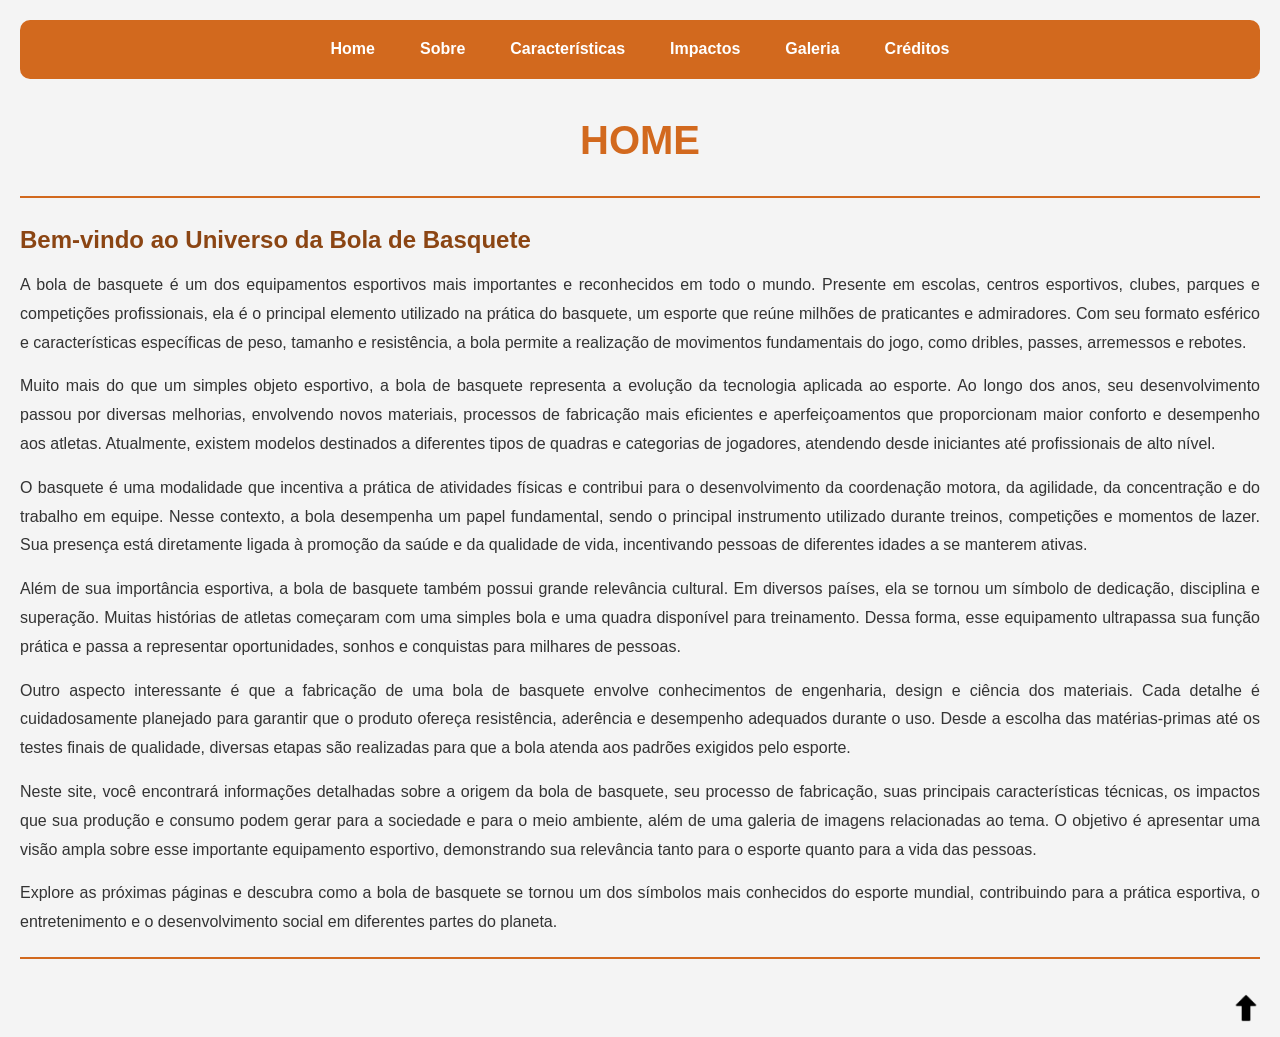
==== commit a9f906ec: "Update index.html" ====
--- a/index.html
+++ b/index.html
@@ -11,7 +11,7 @@
             <ul>
 	  	        <li> <a href="index.html"> Home </a> </li>
 	            <li> <a href="sobre.html"> Sobre </a> </li>
-		        <li> <a href="caracteristicas&especificacoestecnicas.html"> Características & Especificações Técnicas </a> </li>
+		        <li> <a href="caracteristicas&especificacoestecnicas.html"> Características </a> </li>
 		        <li> <a href="impactos.html"> Impactos </a> </li>
 		        <li> <a href="galeria.html"> Galeria </a> </li>
                 <li> <a href="creditos.html"> Créditos </a> </li>
@@ -37,4 +37,4 @@
         
     </body>
 </html>
-      +      
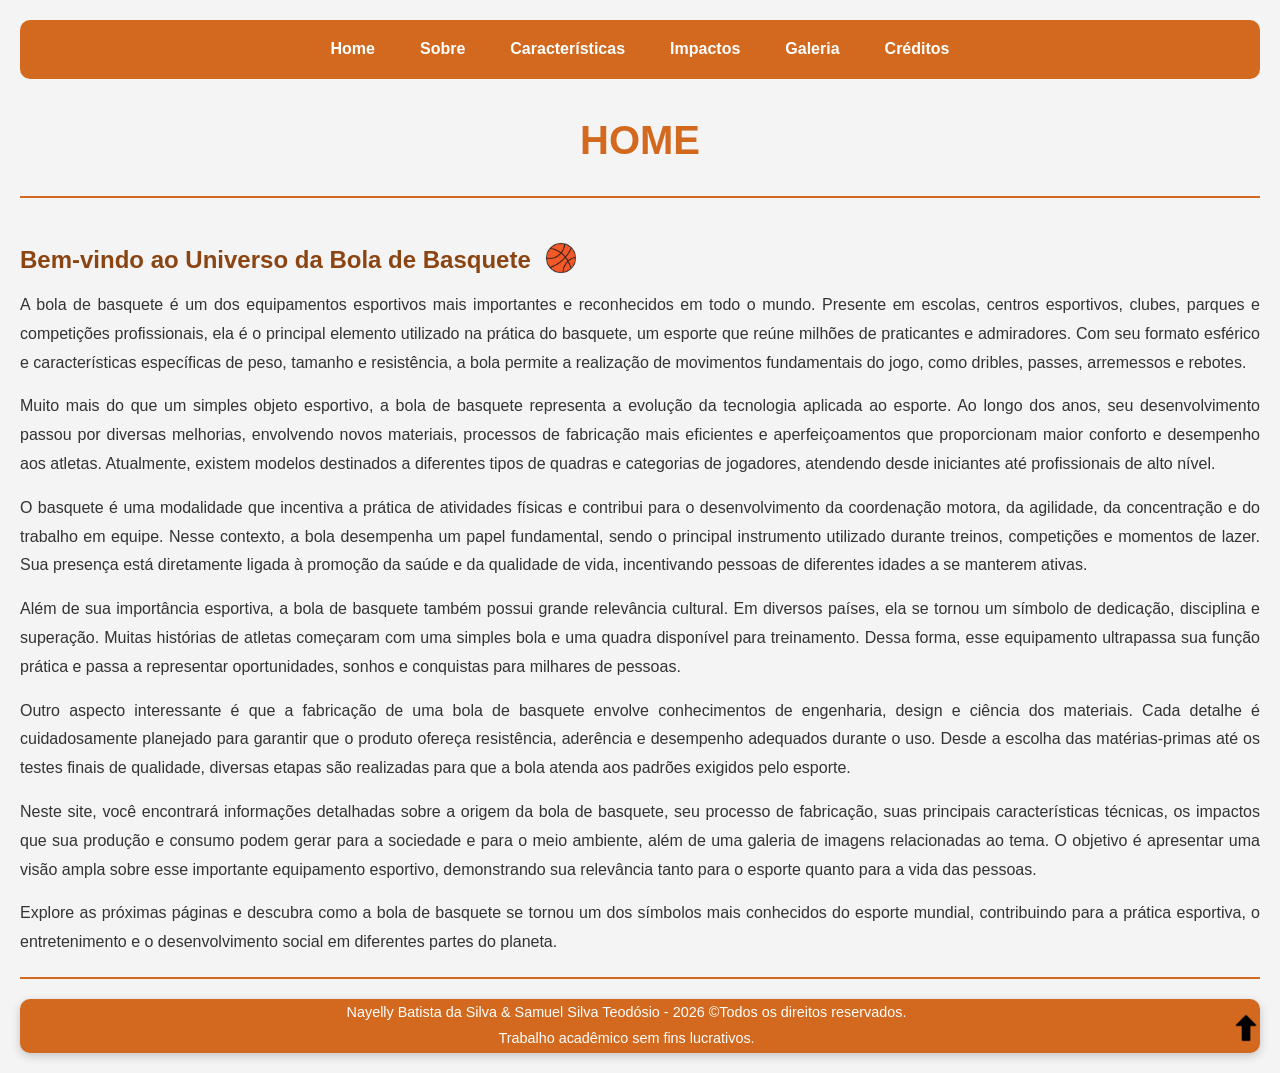
==== commit abdf9b35: "Update index.html" ====
--- a/index.html
+++ b/index.html
@@ -11,19 +11,22 @@
             <ul>
 	  	        <li> <a href="index.html"> Home </a> </li>
 	            <li> <a href="sobre.html"> Sobre </a> </li>
-		        <li> <a href="caracteristicas&especificacoestecnicas.html"> Características </a> </li>
+		        <li> <a href="caracteristicas&especificacoestecnicas.html"> Características  </a> </li>
 		        <li> <a href="impactos.html"> Impactos </a> </li>
 		        <li> <a href="galeria.html"> Galeria </a> </li>
                 <li> <a href="creditos.html"> Créditos </a> </li>
             </ul>
         </nav>
 
-        <h1>HOME</h1>
+        <h1> HOME </h1>
 
         <hr>
 
+        <div class="Bola">
+            <h2>Bem-vindo ao Universo da Bola de Basquete</h2>
+            <img src="image/BolaDeBasquete.png">
+        </div>
         
-        <h2>Bem-vindo ao Universo da Bola de Basquete</h2>
         <p>A bola de basquete é um dos equipamentos esportivos mais importantes e reconhecidos em todo o mundo. Presente em escolas, centros esportivos, clubes, parques e competições profissionais, ela é o principal elemento utilizado na prática do basquete, um esporte que reúne milhões de praticantes e admiradores. Com seu formato esférico e características específicas de peso, tamanho e resistência, a bola permite a realização de movimentos fundamentais do jogo, como dribles, passes, arremessos e rebotes.</p>
         <p>Muito mais do que um simples objeto esportivo, a bola de basquete representa a evolução da tecnologia aplicada ao esporte. Ao longo dos anos, seu desenvolvimento passou por diversas melhorias, envolvendo novos materiais, processos de fabricação mais eficientes e aperfeiçoamentos que proporcionam maior conforto e desempenho aos atletas. Atualmente, existem modelos destinados a diferentes tipos de quadras e categorias de jogadores, atendendo desde iniciantes até profissionais de alto nível.</p>
         <p>O basquete é uma modalidade que incentiva a prática de atividades físicas e contribui para o desenvolvimento da coordenação motora, da agilidade, da concentração e do trabalho em equipe. Nesse contexto, a bola desempenha um papel fundamental, sendo o principal instrumento utilizado durante treinos, competições e momentos de lazer. Sua presença está diretamente ligada à promoção da saúde e da qualidade de vida, incentivando pessoas de diferentes idades a se manterem ativas.</p>
@@ -34,6 +37,10 @@
 
         <hr>
         <div align="right"><a href="#"><img src="image/ancora.png" width="28"></a></div>
+
+        <footer id="footer">
+            <h5> Nayelly Batista da Silva & Samuel Silva Teodósio - 2026 &copyTodos os direitos reservados. <br> Trabalho acadêmico sem fins lucrativos. </h5>
+        </footer>
         
     </body>
 </html>
--- a/style/style.css
+++ b/style/style.css
@@ -80,6 +80,28 @@
     height: auto;
 }
 
+.Bola {
+    display: flex;
+    justify-content: left;
+    align-items: left;
+    gap: 10px;
+}
+
+.Bola h1 {
+    margin: 0;
+}
+
+.Bola img {
+    display: inline-block;
+    margin: 0;
+    width: 40px;
+    height: 40px;
+    border-radius: 0px;
+    box-shadow: 0 0px 0px rgba(0,0,0,0.2);
+    position: relative;
+    top: 20px;
+}
+
 /* Galeria */
 body img + p{
     text-align: center;
@@ -114,3 +136,20 @@
     }
 }
 
+/* Rodapé */
+#footer{
+    background-color: #d2691e;
+    color: white;
+    text-align: center;
+    padding: 1px;
+    margin-top: 20px;
+    border-radius: 10px;
+    box-shadow: 0 3px 10px rgba(0,0,0,0.2);
+}
+
+#footer h5{
+    margin: 0;
+    font-size: 0.9em;
+    font-weight: normal;
+
+}
